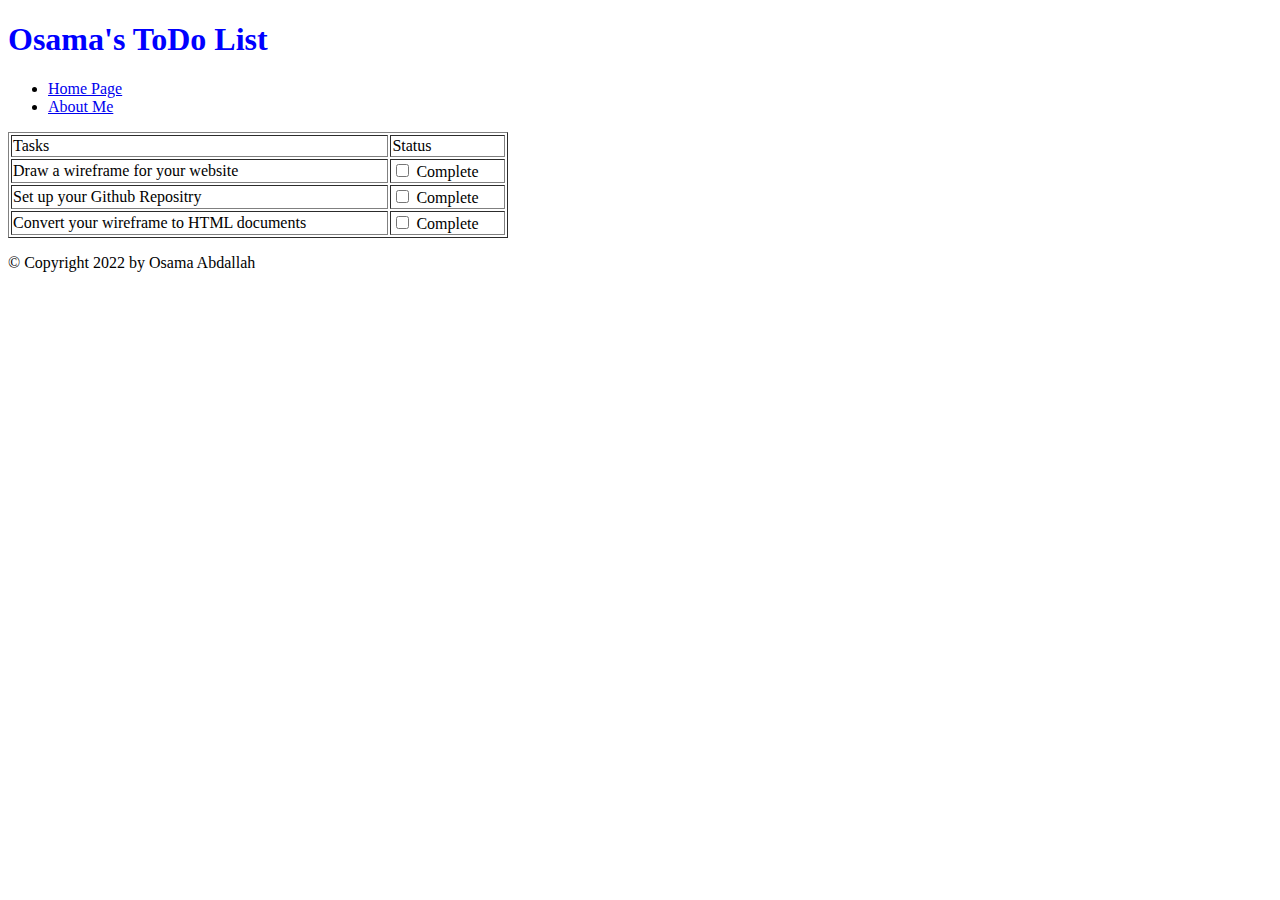
==== index.html @ a6f61afa "finished" ====
<!DOCTYPE html>
<html lang="en">
<head>
    <meta charset="UTF-8">
    <meta http-equiv="X-UA-Compatible" content="IE=edge">
    <meta name="viewport" content="width=device-width, initial-scale=1.0">
    <title>Osama's ToDo List</title>
    <link rel="stylesheet" href="./css/index.css">
</head>
<body>
    <header>
        <h1 id= "logoAndName">Osama's ToDo List</h1>
      <nav>
        <ul>
            <li> <a href="/">Home Page</a> </li>
            <li> <a href="/aboutme.html">About Me</a> </li>
          </ul>
      </nav>
    </header>
    <main>
   <table width="500px" border="1px">
       <tr>
           <td>Tasks</td>
           <td>Status</td>
       </tr>
       <tr>
           <td> Draw a wireframe for your website </td>
       <td>  <input type="checkbox" id="complete" name="complete" value="complete">
        <label for="complete"> Complete</label><br></td>
        </tr>
        <tr>
            <td> Set up your Github Repositry </td>
            <td>  <input type="checkbox" id="complete" name="complete" value="complete">
                <label for="complete"> Complete</label><br></td>
         </tr>
         <tr>
            <td> Convert your wireframe to HTML documents </td>
            <td>  <input type="checkbox" id="complete" name="complete" value="complete">
                <label for="complete"> Complete</label><br></td>
         </tr>
   </table>
     </main>
     
     <footer>
<p> &copy; Copyright 2022 by Osama Abdallah</p>
    </footer>
</body>
</html>
---- css/index.css ----
#logoAndName{color: blue;}
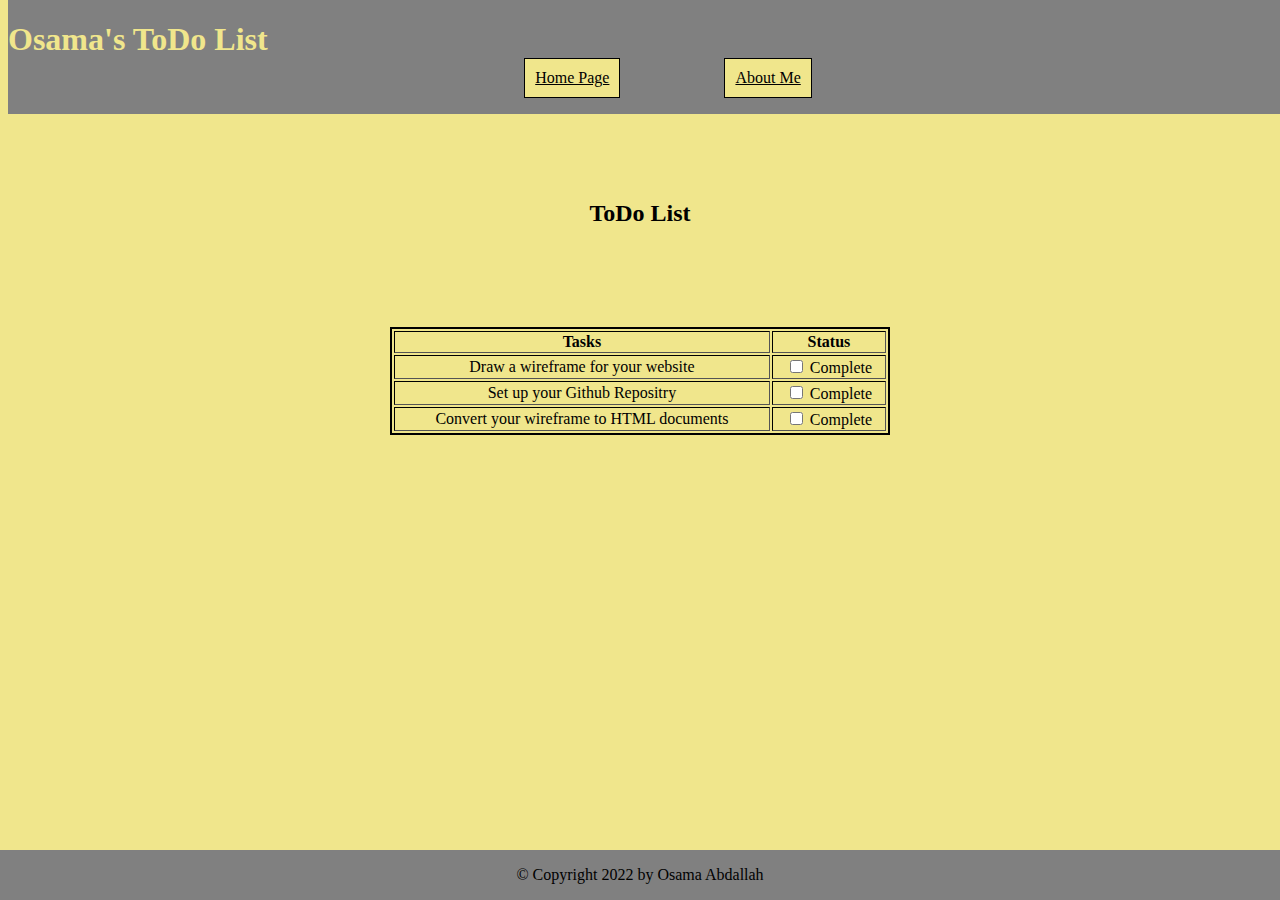
==== commit bbd17c63: "complete" ====
--- a/index.html
+++ b/index.html
@@ -11,17 +11,19 @@
     <header>
         <h1 id= "logoAndName">Osama's ToDo List</h1>
       <nav>
-        <ul>
+        <ul id="navg">
             <li> <a href="/">Home Page</a> </li>
             <li> <a href="/aboutme.html">About Me</a> </li>
           </ul>
       </nav>
     </header>
     <main>
+        <h2>ToDo List</h2>
+
    <table width="500px" border="1px">
        <tr>
-           <td>Tasks</td>
-           <td>Status</td>
+           <td id="tasks">Tasks</td>
+           <td id="status">Status</td>
        </tr>
        <tr>
            <td> Draw a wireframe for your website </td>
--- a/css/index.css
+++ b/css/index.css
@@ -1 +1,17 @@
-#logoAndName{color: blue;}
+#logoAndName{color:khaki;margin-bottom: 0px;}
+header{background-color: #808080; position: fixed;
+    top: 0;width: 100%;overflow: hidden}
+#navg{text-align: center;margin-top: 0px;}
+li{display: inline-block;padding: 10px;margin-right: 50px;margin-left: 50px;background-color: khaki;border: black;border-style: solid;border-width: 1px;}
+a{color: black;}
+table{margin-left: auto;margin-right: auto;text-align: center;border-style: solid;border-color: black;border-width: 2px;}
+footer{ position: fixed;
+    left: 0;
+    bottom: 0;
+    width: 100%;
+    color: black;
+    text-align: center;;background-color: #808080;}
+   h2{text-align: center;margin-top: 200px;margin-bottom: 100px;}
+   body{background-color: khaki;}
+   #tasks{font-weight: bold;}
+   #status{font-weight: bold;}